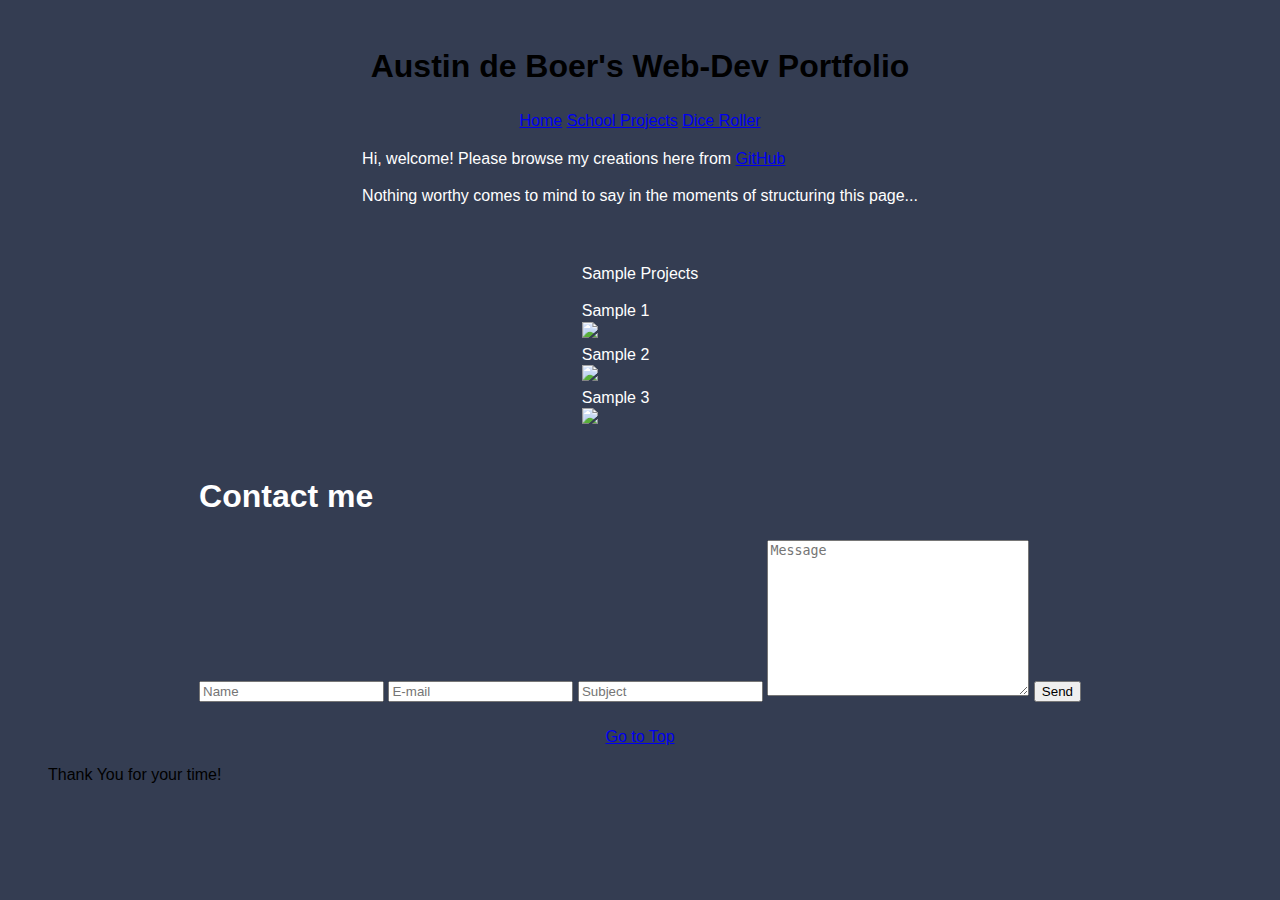
==== index.html @ a0c864d0 "init additional pages" ====
<!DOCTYPE html>
<html lang="en">
  <!-- https://jacekjeznach.com/  so much inspiration! -->
  <head>
    <meta charset="UTF-8" />
    <meta name="viewport" content="width=device-width, initial-scale=1.0" />
    <title>Austin's Dev-Space</title>
    <link rel="stylesheet" href="./styles/home.css" />
    <!-- <link rel="shortcut icon" href="./assets/favicon.ico" type="image/x-icon" /> -->
    <!-- GIMP Your own Favicon -->
  </head>
  <body>
    <header>
      <h1>Austin de Boer's Web-Dev Portfolio</h1>
      <nav class="top-menu" id="navProjectsLinked">
        <a href="https://austindeboer.dev">Home</a>
        <a href="https://austindeboer.dev/assessments">School Projects</a>
        <a
          href="https://austindeboer.dev/assessment-dice-roller/"
          target="_blank"
          alt="week10-project"
          >Dice Roller</a
        >
      </nav>
    </header>

    <main>
      <section class="intro">
        <p>
          Hi, welcome! Please browse my creations here from
          <a href="https://github.com/roken47" target="_blank">GitHub</a>
        </p>
        <p>
          Nothing worthy comes to mind to say in the moments of structuring this
          page...
        </p>
      </section>
      <section class="projects" id="samples">
        <p>Sample Projects</p>
        <div id="sample-1">
          Sample 1<br /><img src="https://source.unsplash.com/random/200x200" />
        </div>
        <div id="sample-2">
          Sample 2<br /><img src="https://source.unsplash.com/random/201x200" />
        </div>
        <div id="sample-3">
          Sample 3<br /><img src="https://source.unsplash.com/random/202x200" />
        </div>
      </section>
      <section class="contact">
        <h1>Contact me</h1>
        <form class="contact-form">
          <input type="text" id="contact-name" placeholder="Name" />
          <input type="text" id="contact-email" placeholder="E-mail" />
          <input type="text" id="contact-subject" placeholder="Subject" />
          <textarea
            name=""
            id="contact-message"
            cols="30"
            rows="10"
            placeholder="Message"
          ></textarea>
          <button type="submit" class="button" id="contact-submit">Send</button>
        </form>
      </section>
      <section class="bottom-menu">
        <nav><a href="#top">Go to Top</a></nav>
      </section>
    </main>
    <footer><p>Thank You for your time!</p></footer>
    <script src="./scripts/main.js"></script>
  </body>
</html>
---- styles/home.css ----
html {
  box-sizing: border-box;
  background-color: rgb(52, 61, 82);
  font-family: Arial, Helvetica, sans-serif;
}
body {
  display: grid;
  /* grid-template-columns: 0.5fr 1fr auto 1fr 0.5fr; */
  margin: 24px 48px;
  line-height: 1.35;
}
/* Child 1 of Body */
header {
  text-align: center;
}
main {
  display: grid;
  grid-gap: 24px;
  color: #ffffff;
  text-decoration: none;
}
/* Children of Main */
section {
  justify-self: center;
}
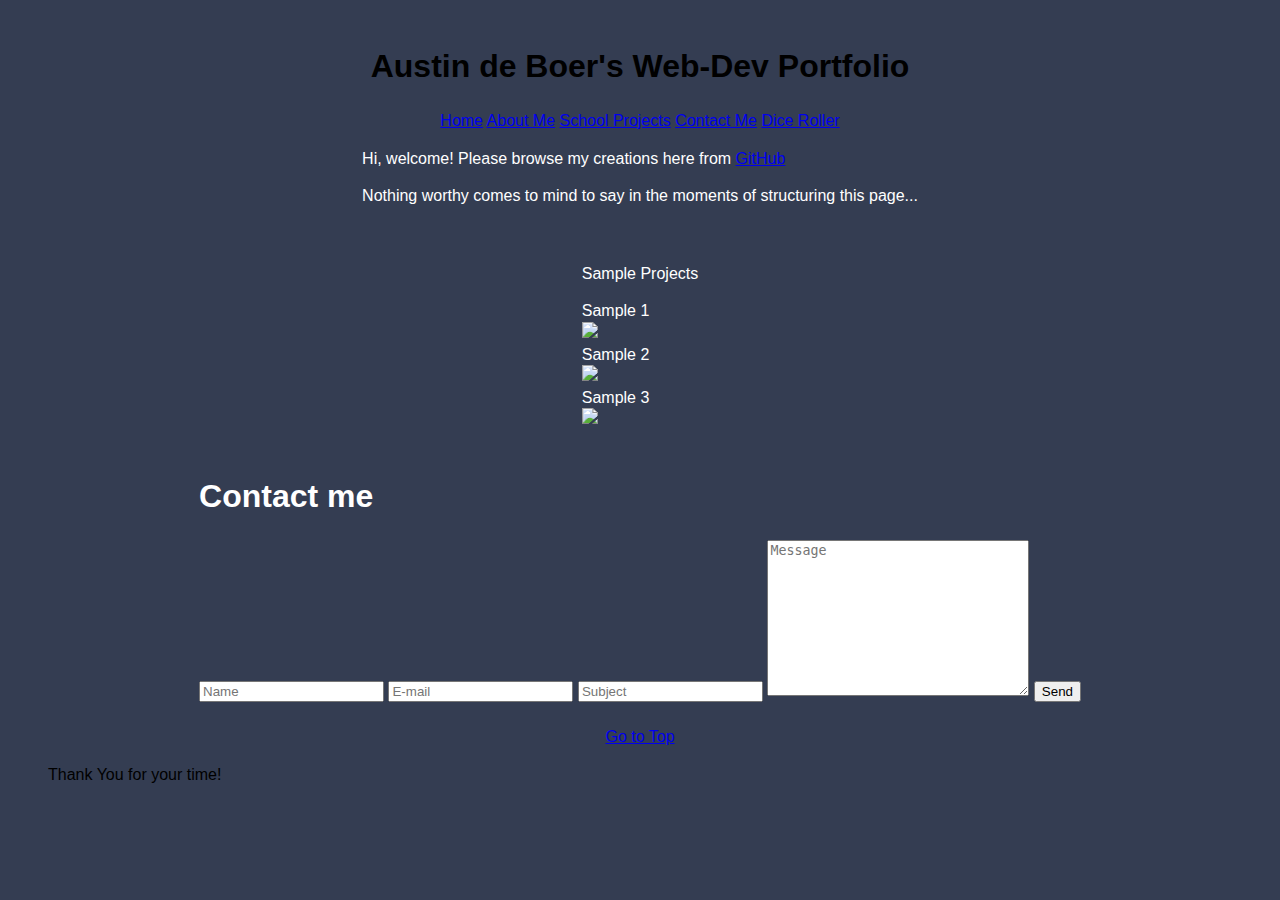
==== commit e73f6e3a: "fixed links" ====
--- a/index.html
+++ b/index.html
@@ -13,8 +13,10 @@
     <header>
       <h1>Austin de Boer's Web-Dev Portfolio</h1>
       <nav class="top-menu" id="navProjectsLinked">
-        <a href="https://austindeboer.dev">Home</a>
-        <a href="https://austindeboer.dev/assessments">School Projects</a>
+        <a href="./index.html">Home</a>
+        <a href="./aboutme.html">About Me</a>
+        <a href="./projects.html">School Projects</a>
+        <a href="./contact.html">Contact Me</a>
         <a
           href="https://austindeboer.dev/assessment-dice-roller/"
           target="_blank"
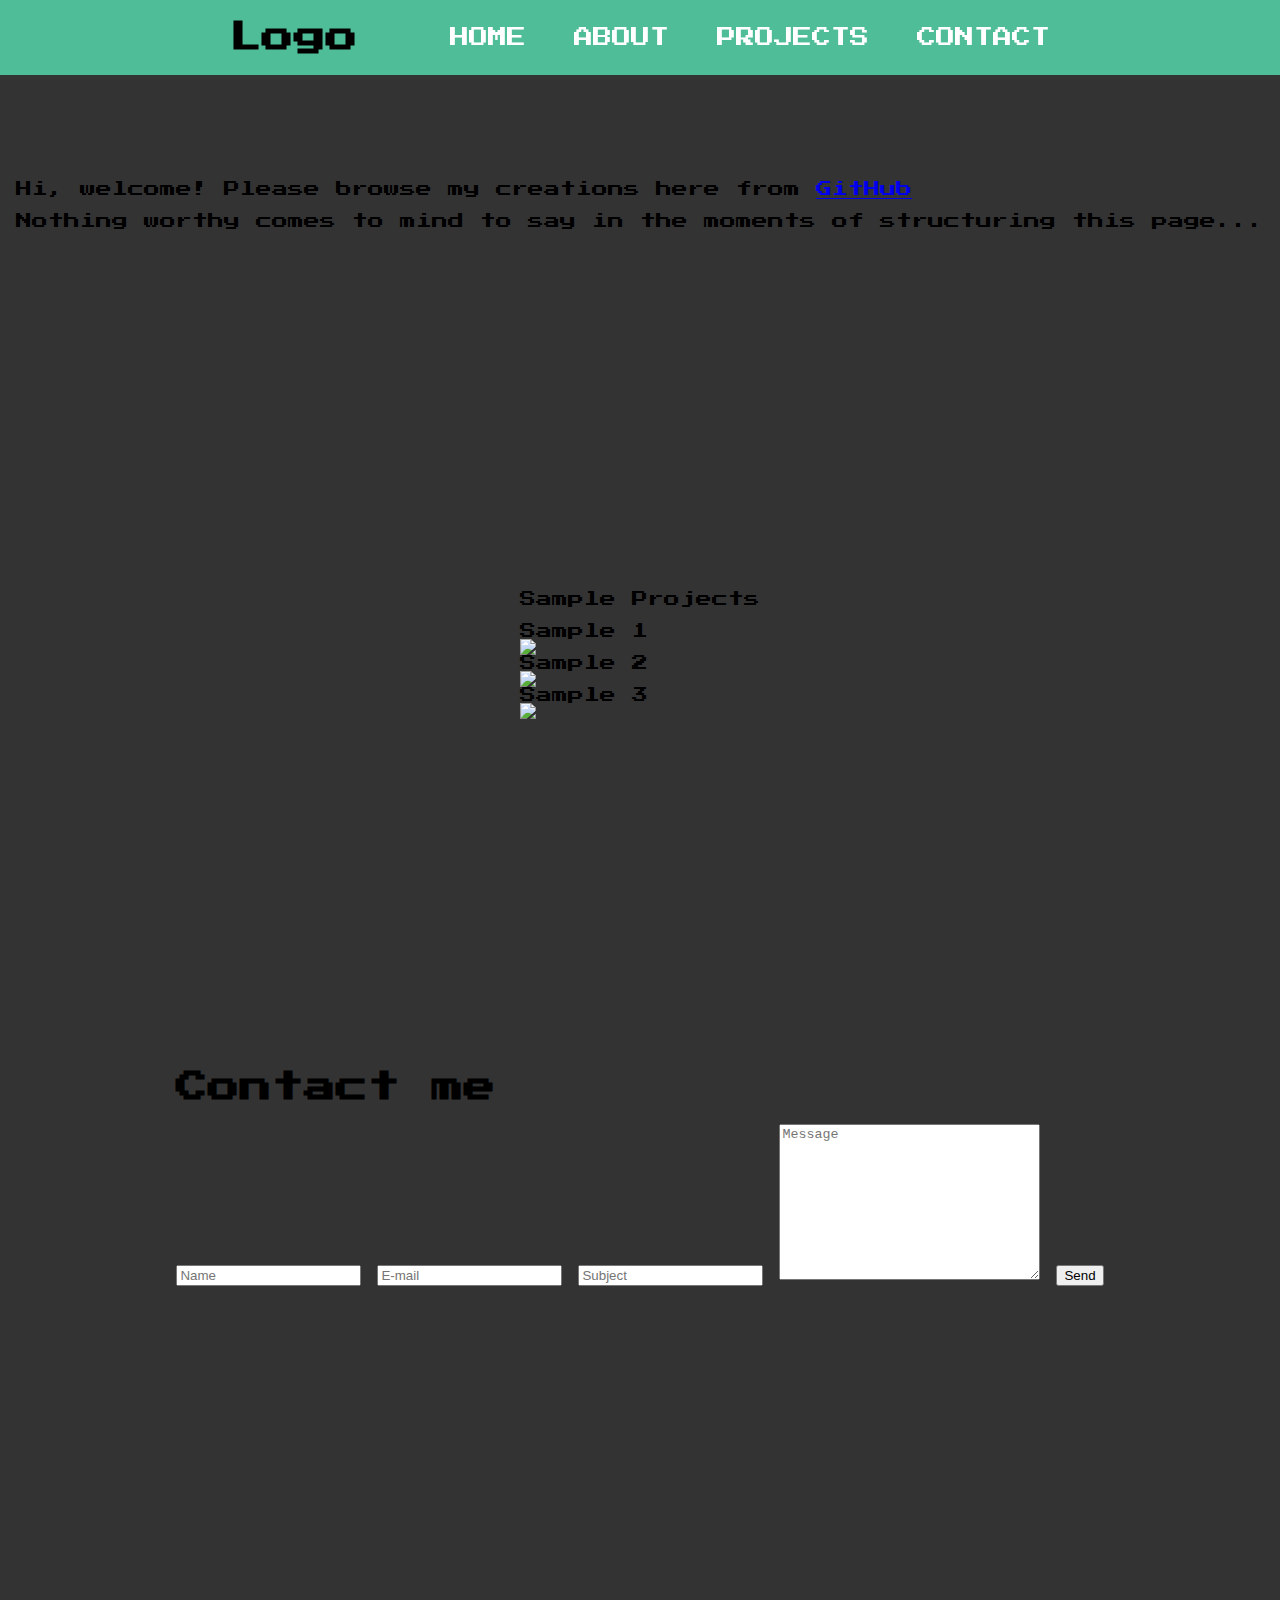
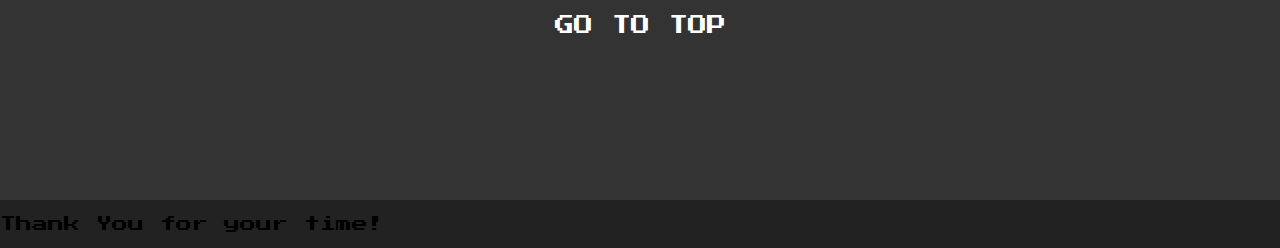
==== commit 9229c329: "template css pasta" ====
--- a/index.html
+++ b/index.html
@@ -10,7 +10,7 @@
     <!-- GIMP Your own Favicon -->
   </head>
   <body>
-    <header>
+    <!-- <header>
       <h1>Austin de Boer's Web-Dev Portfolio</h1>
       <nav class="top-menu" id="navProjectsLinked">
         <a href="./index.html">Home</a>
@@ -24,9 +24,33 @@
           >Dice Roller</a
         >
       </nav>
-    </header>
+    </header> -->
+<header>
+  <h1 class="logo">Logo</h1>
+  <input type="checkbox" id="menu-toggle" class="menu-toggle">
+  <nav>
+    <ul>
+      <li>
+        <a href="#">Home</a>
+      </li>
+      <li>
+        <a href="./aboutme.html">About</a>
+      </li>
+      <li>
+        <a href="./projects.html">Projects</a>
+      </li>
+      <li>
+        <a href="./contact.html">Contact</a>
+      </li>
+    </ul>
+  </nav>
+  <label for="menu-toggle" class="menu-toggle-label">
+    <span>X</span>
+  </label>
+</header>
 
     <main>
+      <div class="backsplash">
       <section class="intro">
         <p>
           Hi, welcome! Please browse my creations here from
@@ -68,6 +92,7 @@
       <section class="bottom-menu">
         <nav><a href="#top">Go to Top</a></nav>
       </section>
+    </div>
     </main>
     <footer><p>Thank You for your time!</p></footer>
     <script src="./scripts/main.js"></script>
--- a/styles/home.css
+++ b/styles/home.css
@@ -1,25 +1,167 @@
-html {
+@import url('https://fonts.googleapis.com/css2?family=Press+Start+2P&display=swap');
+
+:root {
+  --background: rgba(85, 214, 170, .85);
+}
+
+*, *::before, *::after {
   box-sizing: border-box;
-  background-color: rgb(52, 61, 82);
-  font-family: Arial, Helvetica, sans-serif;
 }
+
 body {
+  margin: 0;
+  background: #222;
+  font-family:'Press Start 2P';
+  font-weight: 400;
+}
+
+.backsplash {
+  height: 200vh;
+  background-image: url('https://images.unsplash.com/photo-1531315630201-bb15abeb1653?ixid=MnwxMjA3fDB8MHxwaG90by1wYWdlfHx8fGVufDB8fHx8&ixlib=rb-1.2.1&auto=format&fit=crop&w=1350&q=80');
+  background-color: #333;
+  background-blend-mode: multiply;
+  background-size: cover;
   display: grid;
-  /* grid-template-columns: 0.5fr 1fr auto 1fr 0.5fr; */
-  margin: 24px 48px;
-  line-height: 1.35;
+  place-items: center;
 }
-/* Child 1 of Body */
+
+/* styles for navigation bar */
 header {
+  background: var(--background);
   text-align: center;
+  position: fixed;
+  z-index: 999;
+  width: 100%;
+
 }
-main {
-  display: grid;
-  grid-gap: 24px;
-  color: #ffffff;
+
+.menu-toggle:checked ~ nav {
+  transform: scale(1, 1)
+}
+
+.menu-toggle {
+  display: none;
+}
+
+.menu-toggle-label {
+  position: absolute;
+  top: 0;
+  left: 0;
+  margin-left: 1em;
+  display: flex;
+  align-items: center;
+}
+
+.menu-toggle-label span,
+.menu-toggle-label span::before,
+.menu-toggle-label span::after {
+  display: block;
+  background: white;
+  height: 2px;
+  width: 2em;
+  border-radius: 2px;
+  position: relative;
+}
+
+.menu-toggle-label span::before,
+.menu-toggle-label span::after {
+  content: '';
+  position: absolute;
+}
+
+.menu-toggle-label span::before {
+  bottom: 7px;
+}
+
+.menu-toggle-label span::after {
+  top: 7px;
+}
+
+nav {
+  position: absolute;
+  text-align: left;
+  top: 100%;
+  left: 0;
+  background: var(--background);
+  width: 100%;
+  transform: scale(1, 0);
+  transform-origin: top;
+  transition: transform 400ms ease-in-out;
+}
+
+nav ul {
+  margin: 0;
+  padding: 0;
+  list-style: none;
+}
+
+nav li {
+  margin-bottom: 1em;
+  margin-left: 1em;
+
+}
+
+nav a {
+  color: white;
   text-decoration: none;
+  font-size: 1.2rem;
+  text-transform: uppercase;
+  opacity: 0;
+  transition: opacity 150ms ease-in-out;
 }
-/* Children of Main */
-section {
-  justify-self: center;
+
+nav a:hover {
+  color: #000;
 }
+
+.menu-toggle:checked ~ nav a {
+  opacity: 1;
+  transition: opacity 250ms ease-in-out 250ms;
+}
+
+@media screen and (min-width: 800px) {
+  .menu-toggle-label {
+    display: none;
+  }
+  header {
+    display: grid;
+    grid-template-columns: 1fr auto minmax(600px, 3fr) 1fr;
+  }
+  .logo {
+    grid-column: 2 / span 1;
+  }
+  nav {
+    all: unset;
+    grid-column: 3 / span 1;
+    display: flex;
+    justify-content: flex-end;
+    align-items: center;
+  }
+  nav ul {
+    display: flex;
+    justify-content: flex-end;
+  }
+  nav li {
+    margin-left: 3em;
+    margin-bottom: 0;
+  }
+  nav a {
+    opacity: 1;
+    position: relative;
+  }
+  nav a::before {
+    content: '';
+    display: block;
+    height: 5px;
+    background: black;
+    position: absolute;
+    top: -.75em;
+    left: 0;
+    right: 0;
+    transform: scale(0, 1);
+    transition: transform ease-in-out 250ms;
+  }
+  nav a:hover::before {
+    transform: scale)(1,1);
+  }
+}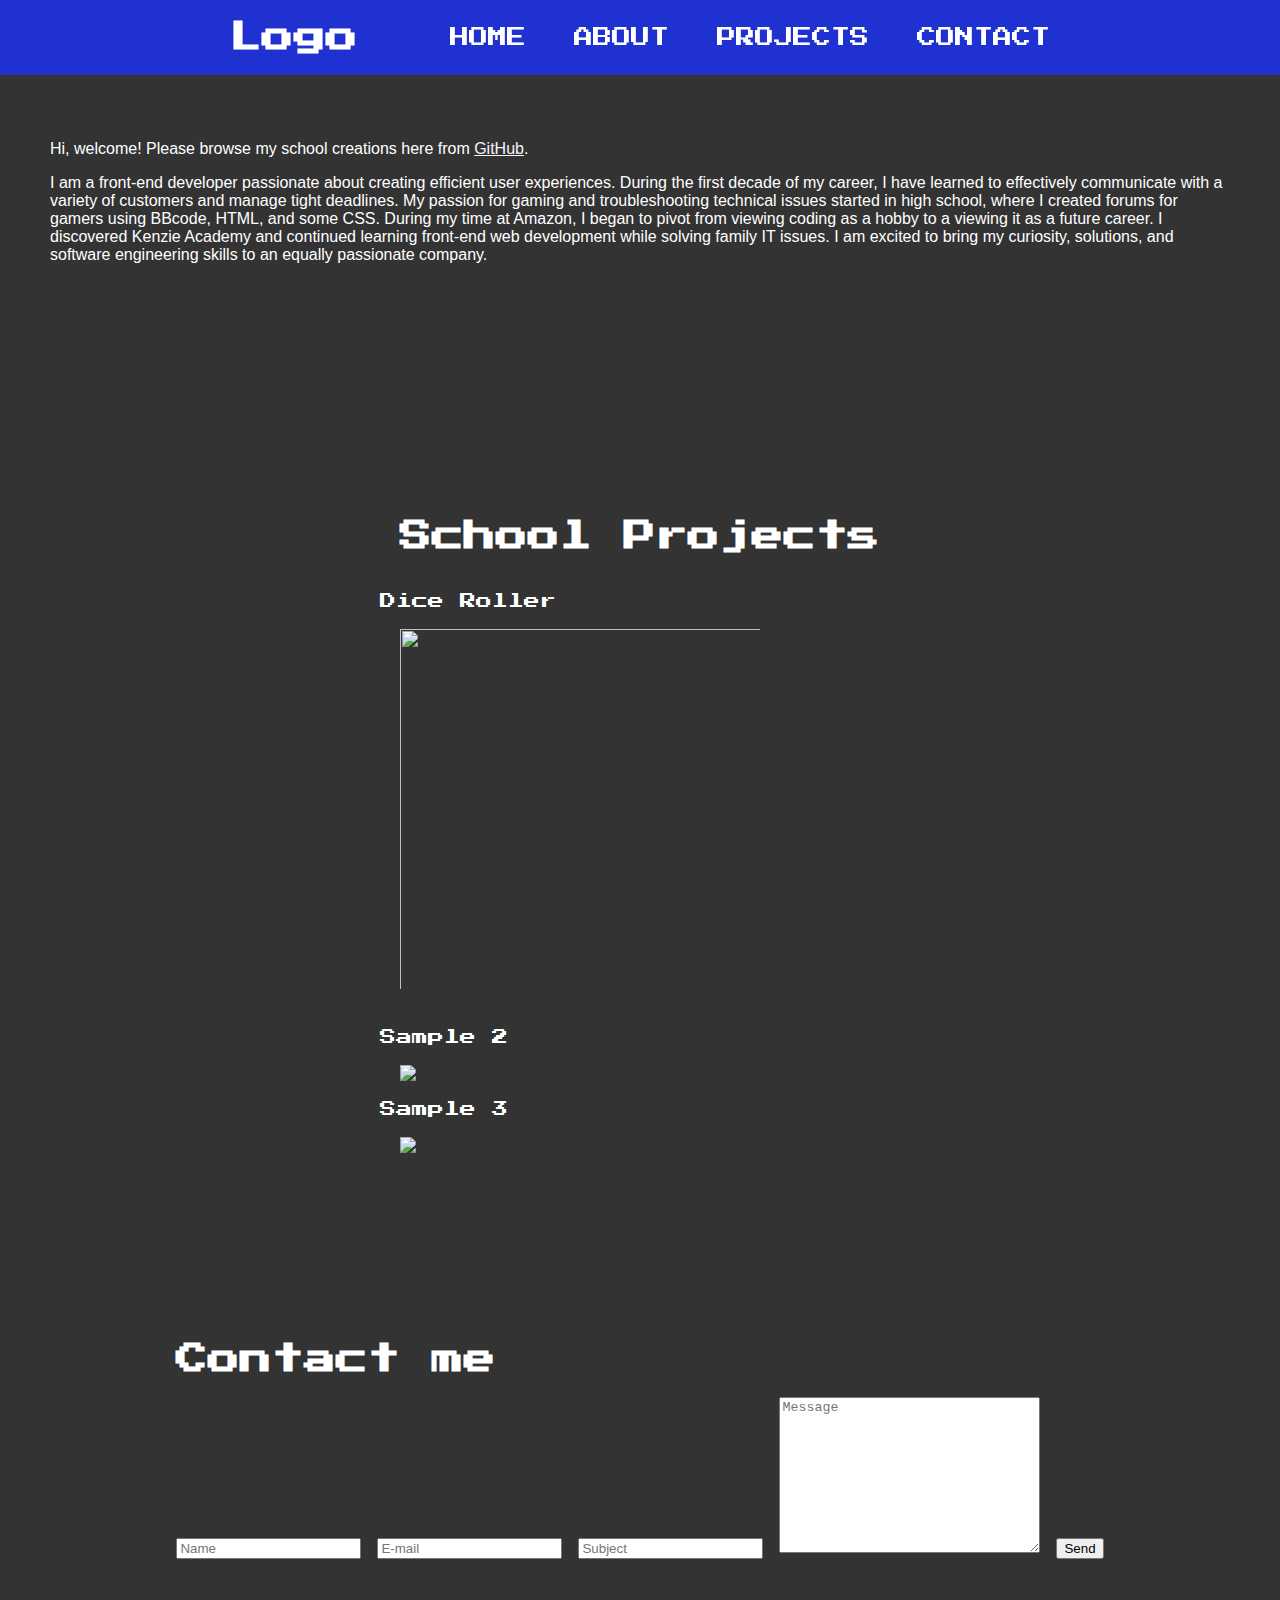
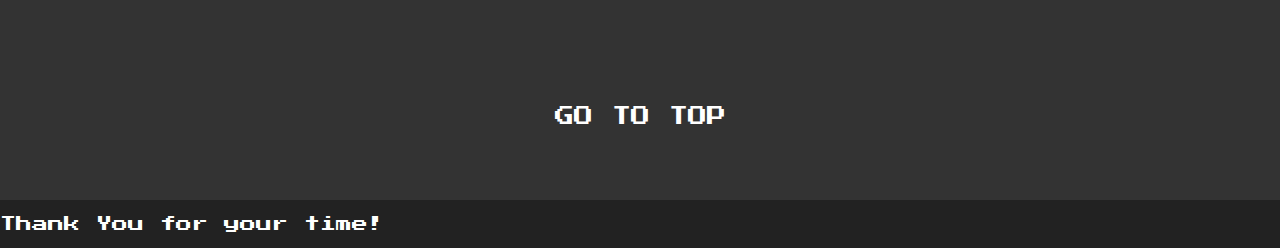
==== commit 7a8b07e9: "polished menu, intro text, visibility" ====
--- a/index.html
+++ b/index.html
@@ -45,7 +45,7 @@
     </ul>
   </nav>
   <label for="menu-toggle" class="menu-toggle-label">
-    <span>X</span>
+    <span></span>
   </label>
 </header>
 
@@ -53,18 +53,17 @@
       <div class="backsplash">
       <section class="intro">
         <p>
-          Hi, welcome! Please browse my creations here from
-          <a href="https://github.com/roken47" target="_blank">GitHub</a>
+          Hi, welcome! Please browse my school creations here from
+          <a href="https://github.com/roken47" target="_blank">GitHub</a>.
         </p>
         <p>
-          Nothing worthy comes to mind to say in the moments of structuring this
-          page...
+          I am a front-end developer passionate about creating efficient user experiences. During the first decade of my career, I have learned to effectively communicate with a variety of customers and manage tight deadlines. My passion for gaming and troubleshooting technical issues started in high school, where I created forums for gamers using BBcode, HTML, and some CSS. During my time at Amazon, I began to pivot from viewing coding as a hobby to a viewing it as a future career. I discovered Kenzie Academy and continued learning front-end web development while solving family IT issues. I am excited to bring my curiosity, solutions, and software engineering skills to an equally passionate company.
         </p>
       </section>
       <section class="projects" id="samples">
-        <p>Sample Projects</p>
+        <h1>School Projects</h1>
         <div id="sample-1">
-          Sample 1<br /><img src="https://source.unsplash.com/random/200x200" />
+          Dice Roller<br /><a href="http://austindeboer.dev/assessment-dice-roller/"><img src="https://images.unsplash.com/photo-1578377375762-cbcc98d68af0?ixlib=rb-1.2.1&ixid=MnwxMjA3fDB8MHxwaG90by1wYWdlfHx8fGVufDB8fHx8&auto=format&fit=crop&w=2070&q=80" width=400 height=400/></a> 
         </div>
         <div id="sample-2">
           Sample 2<br /><img src="https://source.unsplash.com/random/201x200" />
--- a/styles/home.css
+++ b/styles/home.css
@@ -1,7 +1,7 @@
 @import url('https://fonts.googleapis.com/css2?family=Press+Start+2P&display=swap');
 
 :root {
-  --background: rgba(85, 214, 170, .85);
+  --background: rgba(28, 49, 236, 0.85);
 }
 
 *, *::before, *::after {
@@ -13,7 +13,27 @@
   background: #222;
   font-family:'Press Start 2P';
   font-weight: 400;
+  color: white;
 }
+
+.intro {
+  margin: 50px;
+  font-family:'Gill Sans', 'Gill Sans MT', Calibri, 'Trebuchet MS', sans-serif
+}
+
+a {
+  color: whitesmoke;
+}
+.projects h1 {
+  padding: 20px;
+  text-align: center;
+}
+.projects img {
+  padding: 20px;
+}
+/* #sample-1 {
+  text-align: center;
+} */
 
 .backsplash {
   height: 200vh;
@@ -46,6 +66,7 @@
 .menu-toggle-label {
   position: absolute;
   top: 0;
+  bottom: 0;
   left: 0;
   margin-left: 1em;
   display: flex;
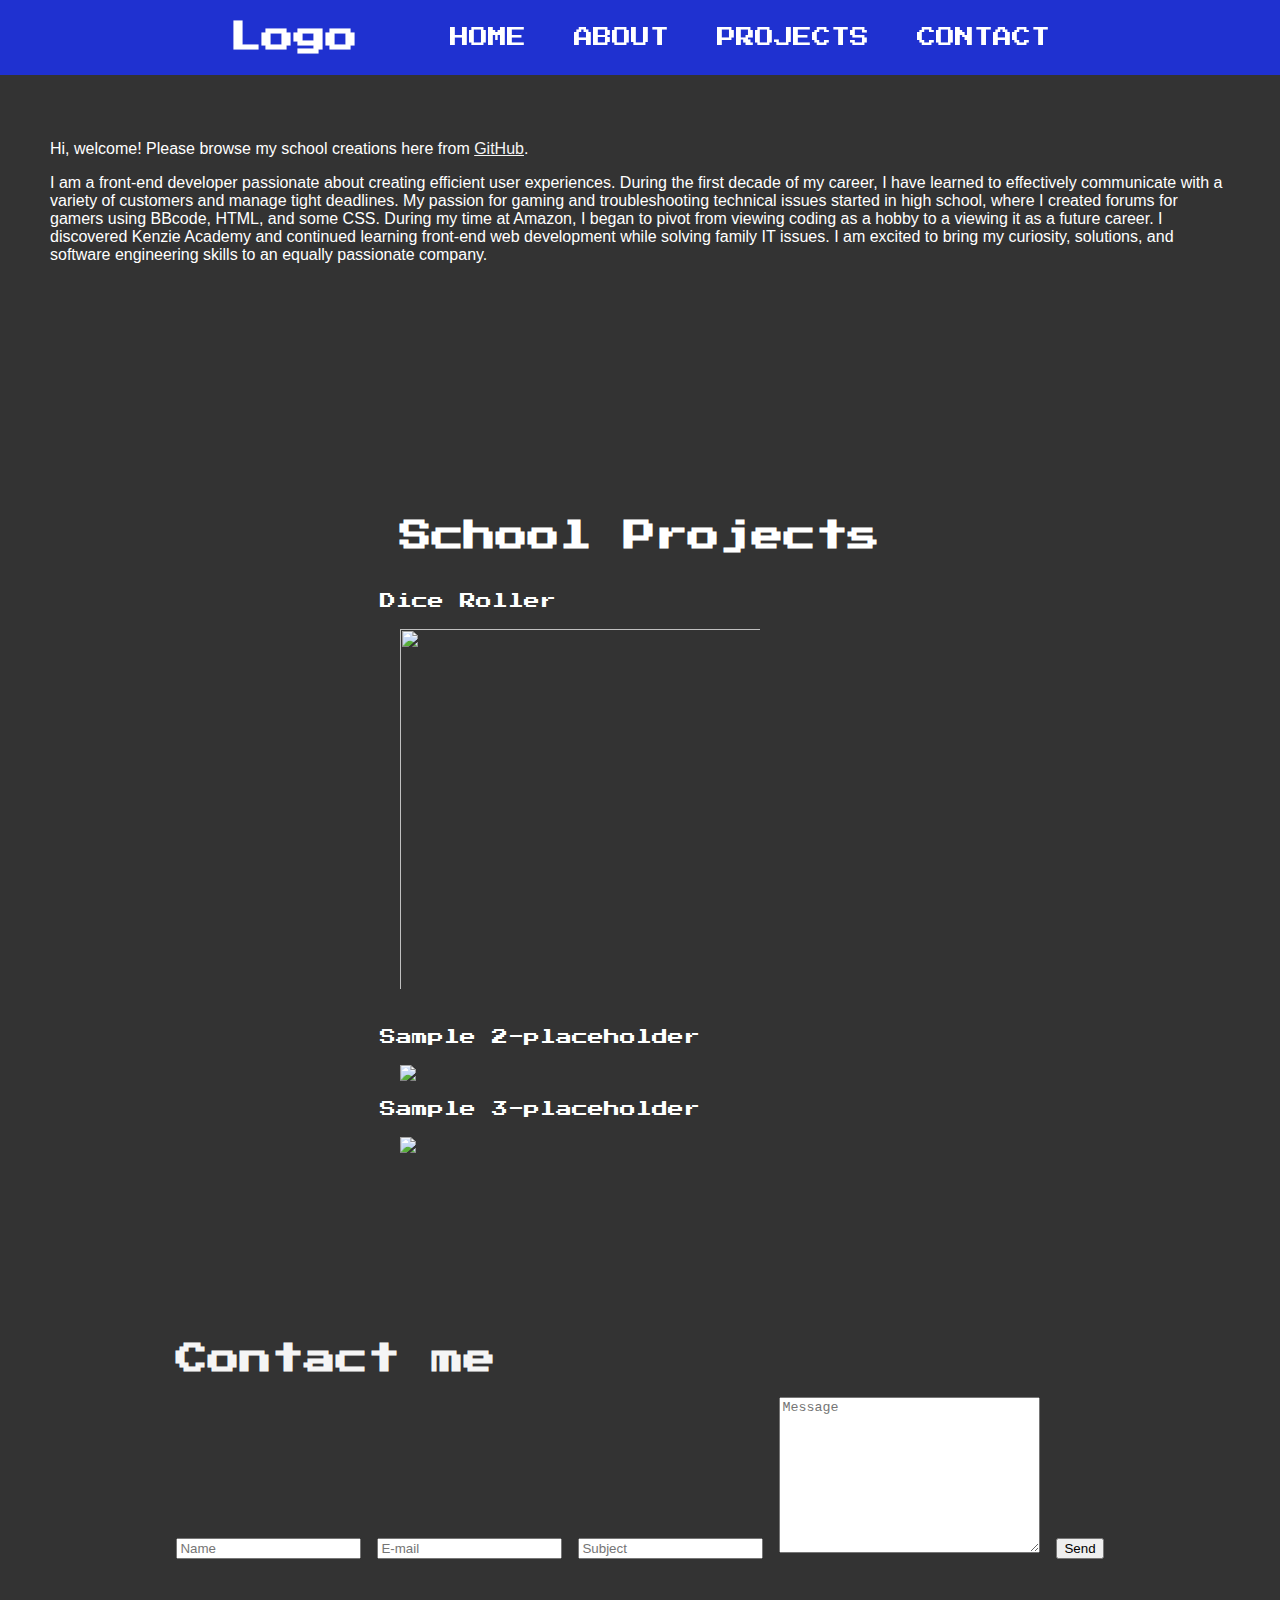
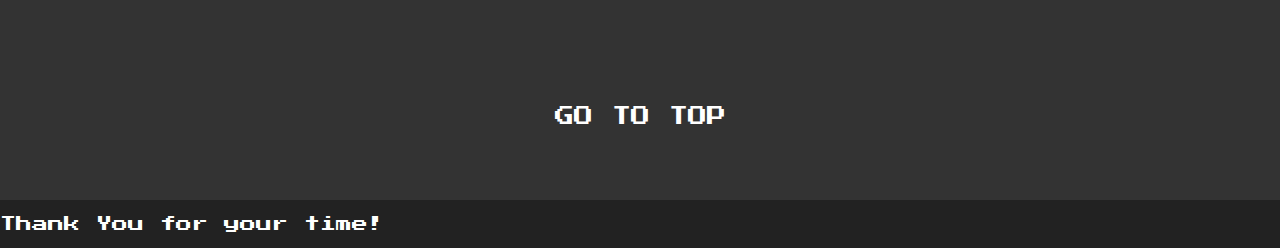
==== commit addf6271: "changed nav links" ====
--- a/index.html
+++ b/index.html
@@ -10,88 +10,95 @@
     <!-- GIMP Your own Favicon -->
   </head>
   <body>
-    <!-- <header>
-      <h1>Austin de Boer's Web-Dev Portfolio</h1>
-      <nav class="top-menu" id="navProjectsLinked">
-        <a href="./index.html">Home</a>
-        <a href="./aboutme.html">About Me</a>
-        <a href="./projects.html">School Projects</a>
-        <a href="./contact.html">Contact Me</a>
-        <a
-          href="https://austindeboer.dev/assessment-dice-roller/"
-          target="_blank"
-          alt="week10-project"
-          >Dice Roller</a
-        >
+    <header>
+      <h1 class="logo">Logo</h1>
+      <input type="checkbox" id="menu-toggle" class="menu-toggle" />
+      <nav>
+        <ul>
+          <li>
+            <a href="#">Home</a>
+          </li>
+          <li>
+            <a href="./aboutme.html">About</a>
+          </li>
+          <li>
+            <a href="https://github.com/roken47" target="_blank">Projects</a>
+          </li>
+          <li>
+            <a href="#contact">Contact</a>
+          </li>
+        </ul>
       </nav>
-    </header> -->
-<header>
-  <h1 class="logo">Logo</h1>
-  <input type="checkbox" id="menu-toggle" class="menu-toggle">
-  <nav>
-    <ul>
-      <li>
-        <a href="#">Home</a>
-      </li>
-      <li>
-        <a href="./aboutme.html">About</a>
-      </li>
-      <li>
-        <a href="./projects.html">Projects</a>
-      </li>
-      <li>
-        <a href="./contact.html">Contact</a>
-      </li>
-    </ul>
-  </nav>
-  <label for="menu-toggle" class="menu-toggle-label">
-    <span></span>
-  </label>
-</header>
+      <label for="menu-toggle" class="menu-toggle-label">
+        <span></span>
+      </label>
+    </header>
 
     <main>
       <div class="backsplash">
-      <section class="intro">
-        <p>
-          Hi, welcome! Please browse my school creations here from
-          <a href="https://github.com/roken47" target="_blank">GitHub</a>.
-        </p>
-        <p>
-          I am a front-end developer passionate about creating efficient user experiences. During the first decade of my career, I have learned to effectively communicate with a variety of customers and manage tight deadlines. My passion for gaming and troubleshooting technical issues started in high school, where I created forums for gamers using BBcode, HTML, and some CSS. During my time at Amazon, I began to pivot from viewing coding as a hobby to a viewing it as a future career. I discovered Kenzie Academy and continued learning front-end web development while solving family IT issues. I am excited to bring my curiosity, solutions, and software engineering skills to an equally passionate company.
-        </p>
-      </section>
-      <section class="projects" id="samples">
-        <h1>School Projects</h1>
-        <div id="sample-1">
-          Dice Roller<br /><a href="http://austindeboer.dev/assessment-dice-roller/"><img src="https://images.unsplash.com/photo-1578377375762-cbcc98d68af0?ixlib=rb-1.2.1&ixid=MnwxMjA3fDB8MHxwaG90by1wYWdlfHx8fGVufDB8fHx8&auto=format&fit=crop&w=2070&q=80" width=400 height=400/></a> 
-        </div>
-        <div id="sample-2">
-          Sample 2<br /><img src="https://source.unsplash.com/random/201x200" />
-        </div>
-        <div id="sample-3">
-          Sample 3<br /><img src="https://source.unsplash.com/random/202x200" />
-        </div>
-      </section>
-      <section class="contact">
-        <h1>Contact me</h1>
-        <form class="contact-form">
-          <input type="text" id="contact-name" placeholder="Name" />
-          <input type="text" id="contact-email" placeholder="E-mail" />
-          <input type="text" id="contact-subject" placeholder="Subject" />
-          <textarea
-            name=""
-            id="contact-message"
-            cols="30"
-            rows="10"
-            placeholder="Message"
-          ></textarea>
-          <button type="submit" class="button" id="contact-submit">Send</button>
-        </form>
-      </section>
-      <section class="bottom-menu">
-        <nav><a href="#top">Go to Top</a></nav>
-      </section>
-    </div>
+        <section class="intro">
+          <p>
+            Hi, welcome! Please browse my school creations here from
+            <a href="https://github.com/roken47" target="_blank">GitHub</a>.
+          </p>
+          <p>
+            I am a front-end developer passionate about creating efficient user
+            experiences. During the first decade of my career, I have learned to
+            effectively communicate with a variety of customers and manage tight
+            deadlines. My passion for gaming and troubleshooting technical
+            issues started in high school, where I created forums for gamers
+            using BBcode, HTML, and some CSS. During my time at Amazon, I began
+            to pivot from viewing coding as a hobby to a viewing it as a future
+            career. I discovered Kenzie Academy and continued learning front-end
+            web development while solving family IT issues. I am excited to
+            bring my curiosity, solutions, and software engineering skills to an
+            equally passionate company.
+          </p>
+        </section>
+        <section class="projects" id="samples">
+          <h1>School Projects</h1>
+          <div id="sample-1">
+            Dice Roller<br /><a
+              href="http://austindeboer.dev/assessment-dice-roller/"
+              ><img
+                src="https://images.unsplash.com/photo-1578377375762-cbcc98d68af0?ixlib=rb-1.2.1&ixid=MnwxMjA3fDB8MHxwaG90by1wYWdlfHx8fGVufDB8fHx8&auto=format&fit=crop&w=2070&q=80"
+                width="400"
+                height="400"
+            /></a>
+          </div>
+          <div id="sample-2">
+            Sample 2-placeholder<br /><img
+              src="https://source.unsplash.com/random/201x200"
+            />
+          </div>
+          <div id="sample-3">
+            Sample 3-placeholder<br /><img
+              src="https://source.unsplash.com/random/202x200"
+            />
+          </div>
+        </section>
+        <section class="contact">
+          <a id="contact"><h1>Contact me</h1></a>
+          <form class="contact-form">
+            <input type="text" id="contact-name" placeholder="Name" />
+            <input type="text" id="contact-email" placeholder="E-mail" />
+            <input type="text" id="contact-subject" placeholder="Subject" />
+            <textarea
+              name=""
+              id="contact-message"
+              cols="30"
+              rows="10"
+              placeholder="Message"
+            ></textarea>
+            <button type="submit" class="button" id="contact-submit">
+              Send
+            </button>
+          </form>
+        </section>
+        <section class="bottom-menu">
+          <nav><a href="#top">Go to Top</a></nav>
+        </section>
+      </div>
     </main>
     <footer><p>Thank You for your time!</p></footer>
     <script src="./scripts/main.js"></script>
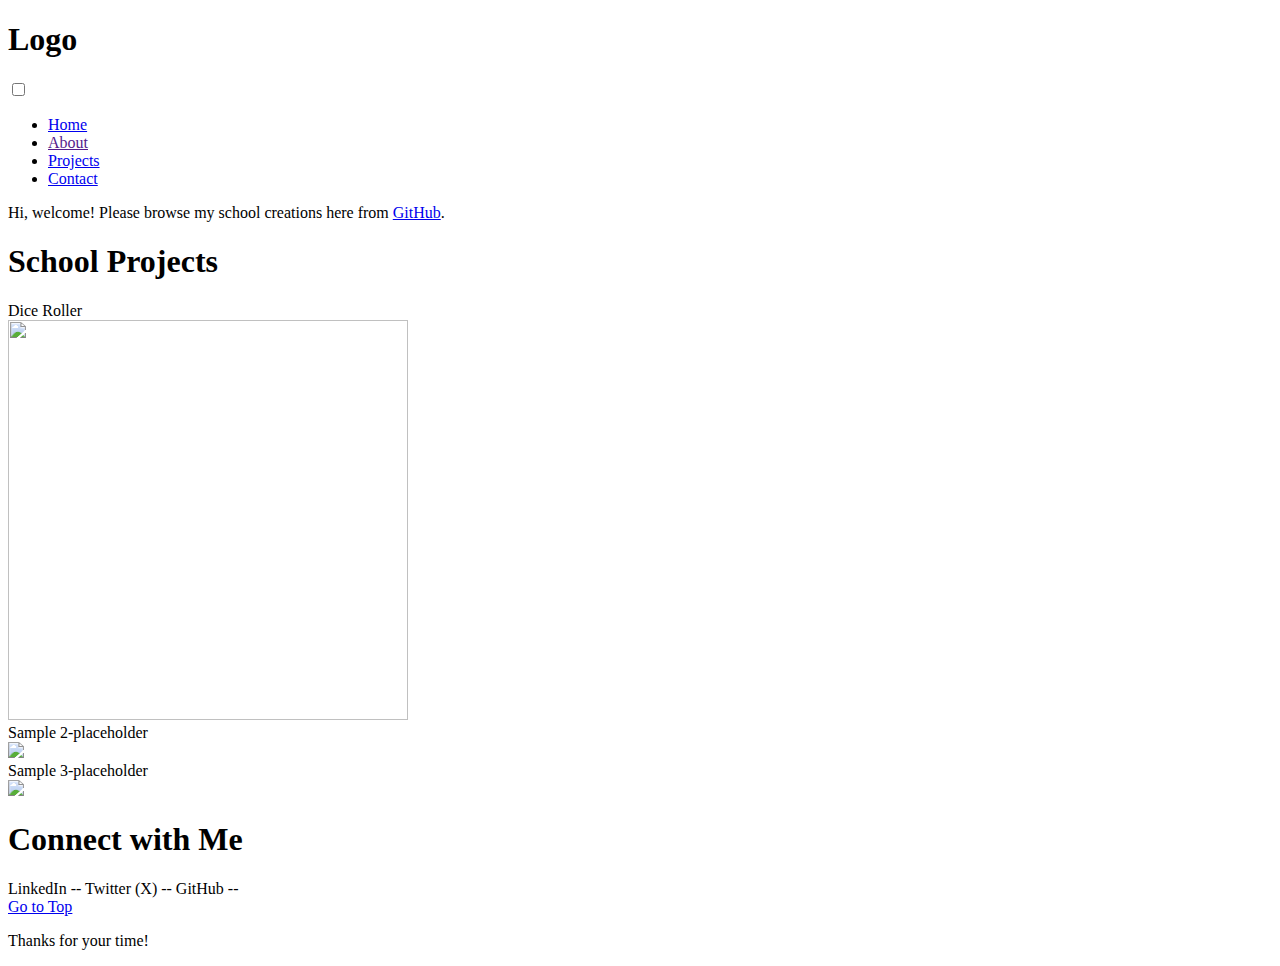
==== commit cc7cafb8: "diff font" ====
--- a/index.html
+++ b/index.html
@@ -19,13 +19,13 @@
             <a href="#">Home</a>
           </li>
           <li>
-            <a href="./aboutme.html">About</a>
+            <a href="">About</a>
           </li>
           <li>
             <a href="https://github.com/roken47" target="_blank">Projects</a>
           </li>
           <li>
-            <a href="#contact">Contact</a>
+            <a href="#connect">Contact</a>
           </li>
         </ul>
       </nav>
@@ -41,7 +41,7 @@
             Hi, welcome! Please browse my school creations here from
             <a href="https://github.com/roken47" target="_blank">GitHub</a>.
           </p>
-          <p>
+         <!-- <p> 
             I am a front-end developer passionate about creating efficient user
             experiences. During the first decade of my career, I have learned to
             effectively communicate with a variety of customers and manage tight
@@ -53,7 +53,7 @@
             web development while solving family IT issues. I am excited to
             bring my curiosity, solutions, and software engineering skills to an
             equally passionate company.
-          </p>
+          </p> -->
         </section>
         <section class="projects" id="samples">
           <h1>School Projects</h1>
@@ -78,29 +78,15 @@
           </div>
         </section>
         <section class="contact">
-          <a id="contact"><h1>Contact me</h1></a>
-          <form class="contact-form">
-            <input type="text" id="contact-name" placeholder="Name" />
-            <input type="text" id="contact-email" placeholder="E-mail" />
-            <input type="text" id="contact-subject" placeholder="Subject" />
-            <textarea
-              name=""
-              id="contact-message"
-              cols="30"
-              rows="10"
-              placeholder="Message"
-            ></textarea>
-            <button type="submit" class="button" id="contact-submit">
-              Send
-            </button>
-          </form>
+          <a id="connect"><h1>Connect with Me</h1></a>
+         <div> LinkedIn -- Twitter (X) -- GitHub -- </div>
         </section>
         <section class="bottom-menu">
           <nav><a href="#top">Go to Top</a></nav>
         </section>
       </div>
     </main>
-    <footer><p>Thank You for your time!</p></footer>
+    <footer><p>Thanks for your time!</p></footer>
     <script src="./scripts/main.js"></script>
   </body>
 </html>
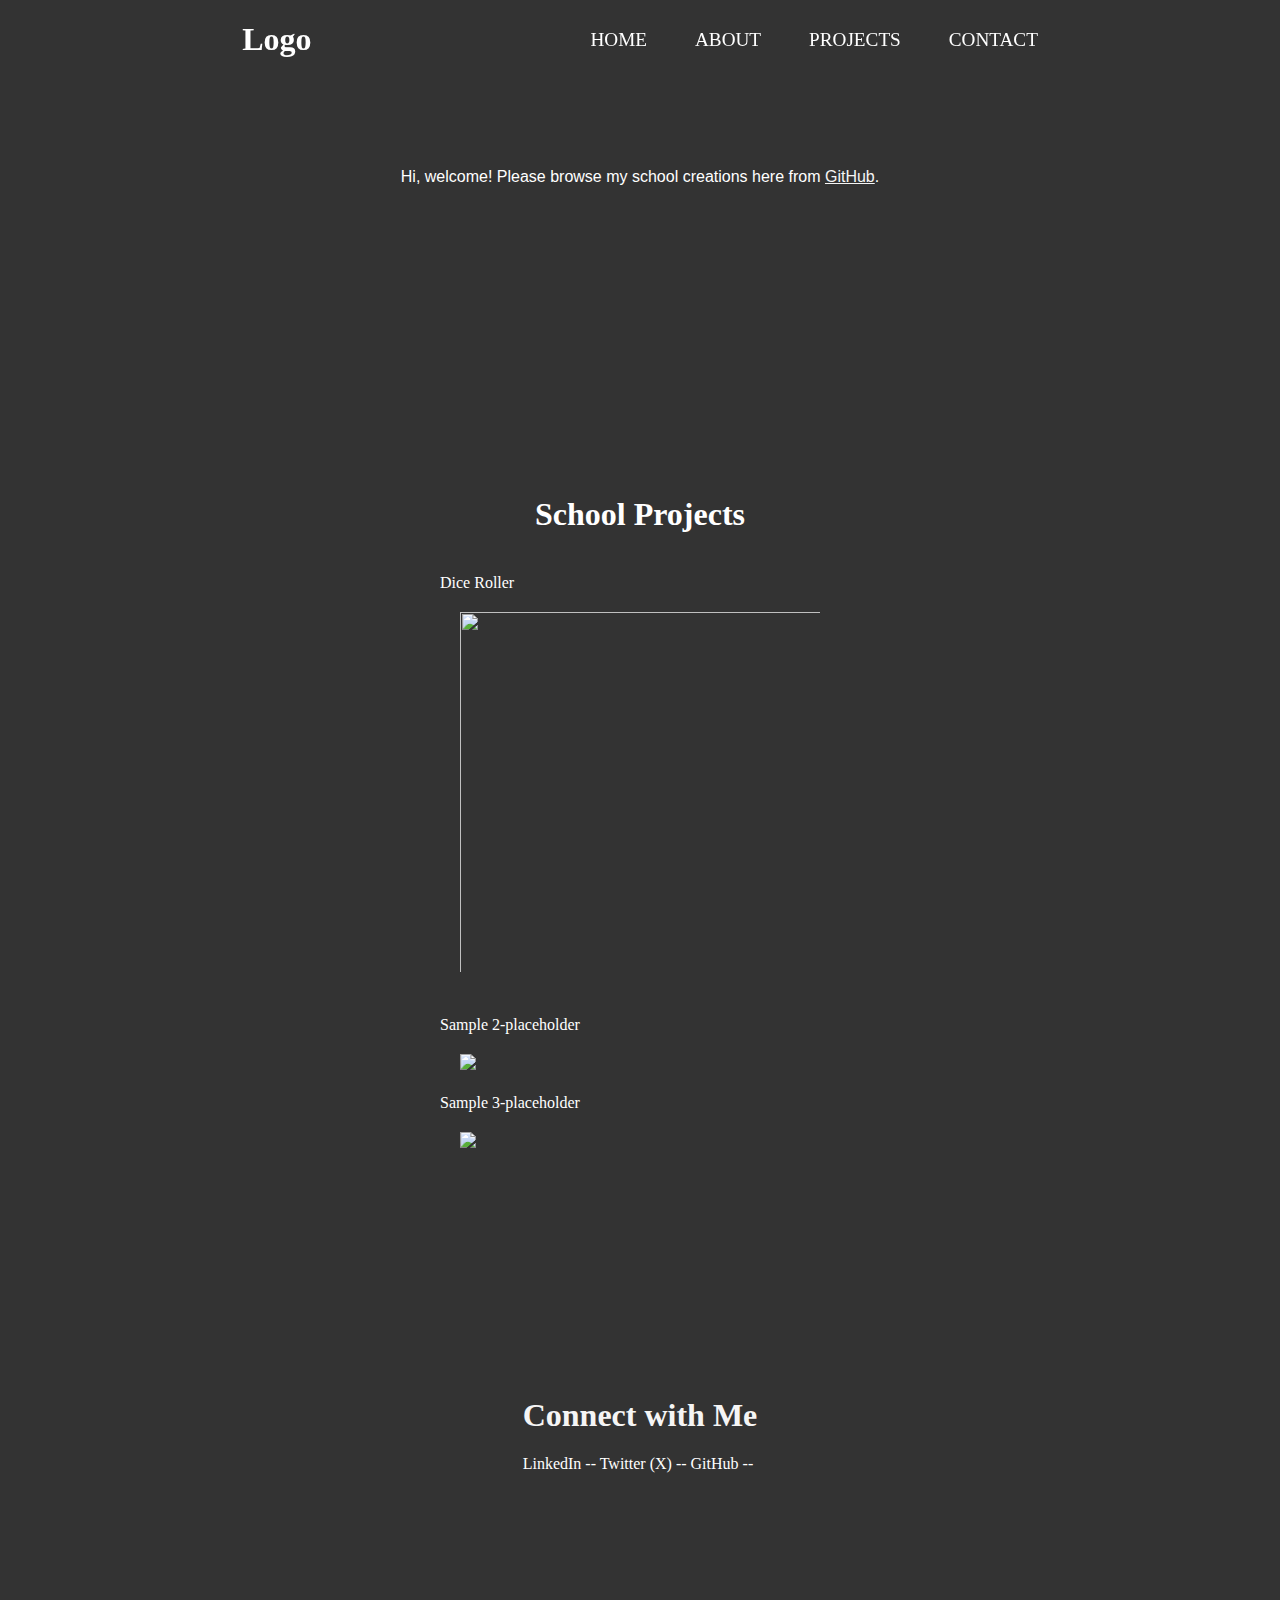
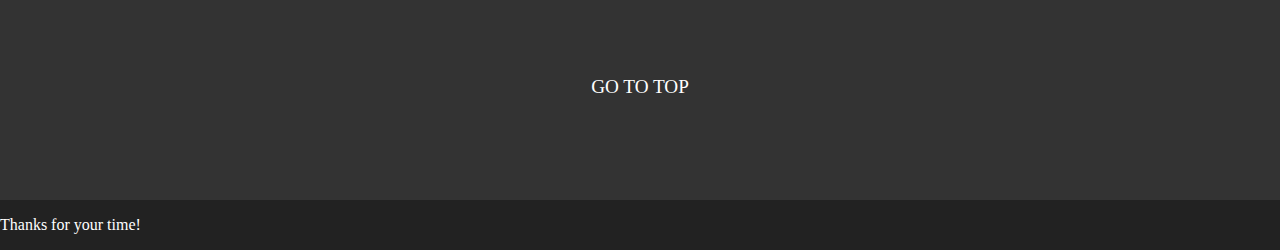
==== commit fccb78b3: "diff font, oh, html connection" ====
--- a/index.html
+++ b/index.html
@@ -5,7 +5,7 @@
     <meta charset="UTF-8" />
     <meta name="viewport" content="width=device-width, initial-scale=1.0" />
     <title>Austin's Dev-Space</title>
-    <link rel="stylesheet" href="./styles/home.css" />
+    <link rel="stylesheet" href="./styles/index.css" />
     <!-- <link rel="shortcut icon" href="./assets/favicon.ico" type="image/x-icon" /> -->
     <!-- GIMP Your own Favicon -->
   </head>
@@ -87,6 +87,6 @@
       </div>
     </main>
     <footer><p>Thanks for your time!</p></footer>
-    <script src="./scripts/main.js"></script>
+    <script src="./scripts/index.js"></script>
   </body>
 </html>
--- a/styles/index.css
+++ b/styles/index.css
@@ -0,0 +1,199 @@
+/* @import url("https://fonts.googleapis.com/css2?family=Press+Start+2P&display=swap"); */
+@import url("https://fonts.googleapis.com/css2?family=JetBrains+Mono:ital,wght@0,100..800;1,100..800&display=swap"): root {
+    --background: rgba(27, 47, 224, 0.85);
+}
+
+*,
+*::before,
+*::after {
+    box-sizing: border-box;
+}
+
+body {
+    margin: 0;
+    background: #222;
+    font-family: "JetBrains Mono";
+    font-weight: 400;
+    color: white;
+}
+
+.intro {
+    margin: 50px;
+    font-family: "Gill Sans", "Gill Sans MT", Calibri, "Trebuchet MS",
+        sans-serif;
+}
+
+a {
+    color: whitesmoke;
+}
+
+.projects h1 {
+    padding: 20px;
+    text-align: center;
+}
+
+.projects img {
+    padding: 20px;
+}
+
+/* #sample-1 {
+  text-align: center;
+} */
+
+.backsplash {
+    height: 200vh;
+    background-image: url("https://images.unsplash.com/photo-1531315630201-bb15abeb1653?ixid=MnwxMjA3fDB8MHxwaG90by1wYWdlfHx8fGVufDB8fHx8&ixlib=rb-1.2.1&auto=format&fit=crop&w=1350&q=80");
+    background-color: #333;
+    background-blend-mode: multiply;
+    background-size: cover;
+    display: grid;
+    place-items: center;
+}
+
+/* styles for navigation bar */
+header {
+    background: var(--background);
+    text-align: center;
+    position: fixed;
+    z-index: 999;
+    width: 100%;
+}
+
+.menu-toggle:checked~nav {
+    transform: scale(1, 1);
+}
+
+.menu-toggle {
+    display: none;
+}
+
+.menu-toggle-label {
+    position: absolute;
+    top: 0;
+    bottom: 0;
+    left: 0;
+    margin-left: 1em;
+    display: flex;
+    align-items: center;
+}
+
+.menu-toggle-label span,
+.menu-toggle-label span::before,
+.menu-toggle-label span::after {
+    display: block;
+    background: white;
+    height: 2px;
+    width: 2em;
+    border-radius: 2px;
+    position: relative;
+}
+
+.menu-toggle-label span::before,
+.menu-toggle-label span::after {
+    content: "";
+    position: absolute;
+}
+
+.menu-toggle-label span::before {
+    bottom: 7px;
+}
+
+.menu-toggle-label span::after {
+    top: 7px;
+}
+
+nav {
+    position: absolute;
+    text-align: left;
+    top: 100%;
+    left: 0;
+    background: var(--background);
+    width: 100%;
+    transform: scale(1, 0);
+    transform-origin: top;
+    transition: transform 400ms ease-in-out;
+}
+
+nav ul {
+    margin: 0;
+    padding: 0;
+    list-style: none;
+}
+
+nav li {
+    margin-bottom: 1em;
+    margin-left: 1em;
+}
+
+nav a {
+    color: white;
+    text-decoration: none;
+    font-size: 1.2rem;
+    text-transform: uppercase;
+    opacity: 0;
+    transition: opacity 150ms ease-in-out;
+}
+
+nav a:hover {
+    color: #000;
+}
+
+.menu-toggle:checked~nav a {
+    opacity: 1;
+    transition: opacity 250ms ease-in-out 250ms;
+}
+
+@media screen and (min-width: 800px) {
+    .menu-toggle-label {
+        display: none;
+    }
+
+    header {
+        display: grid;
+        grid-template-columns: 1fr auto minmax(600px, 3fr) 1fr;
+    }
+
+    .logo {
+        grid-column: 2 / span 1;
+    }
+
+    nav {
+        all: unset;
+        grid-column: 3 / span 1;
+        display: flex;
+        justify-content: flex-end;
+        align-items: center;
+    }
+
+    nav ul {
+        display: flex;
+        justify-content: flex-end;
+    }
+
+    nav li {
+        margin-left: 3em;
+        margin-bottom: 0;
+    }
+
+    nav a {
+        opacity: 1;
+        position: relative;
+    }
+
+    nav a::before {
+        content: "";
+        display: block;
+        height: 5px;
+        background: black;
+        position: absolute;
+        top: -0.75em;
+        left: 0;
+        right: 0;
+        transform: scale(0, 1);
+        transition: transform ease-in-out 250ms;
+    }
+
+    nav a:hover::before {
+        transform: scale)(1, 1);
+    }
+}
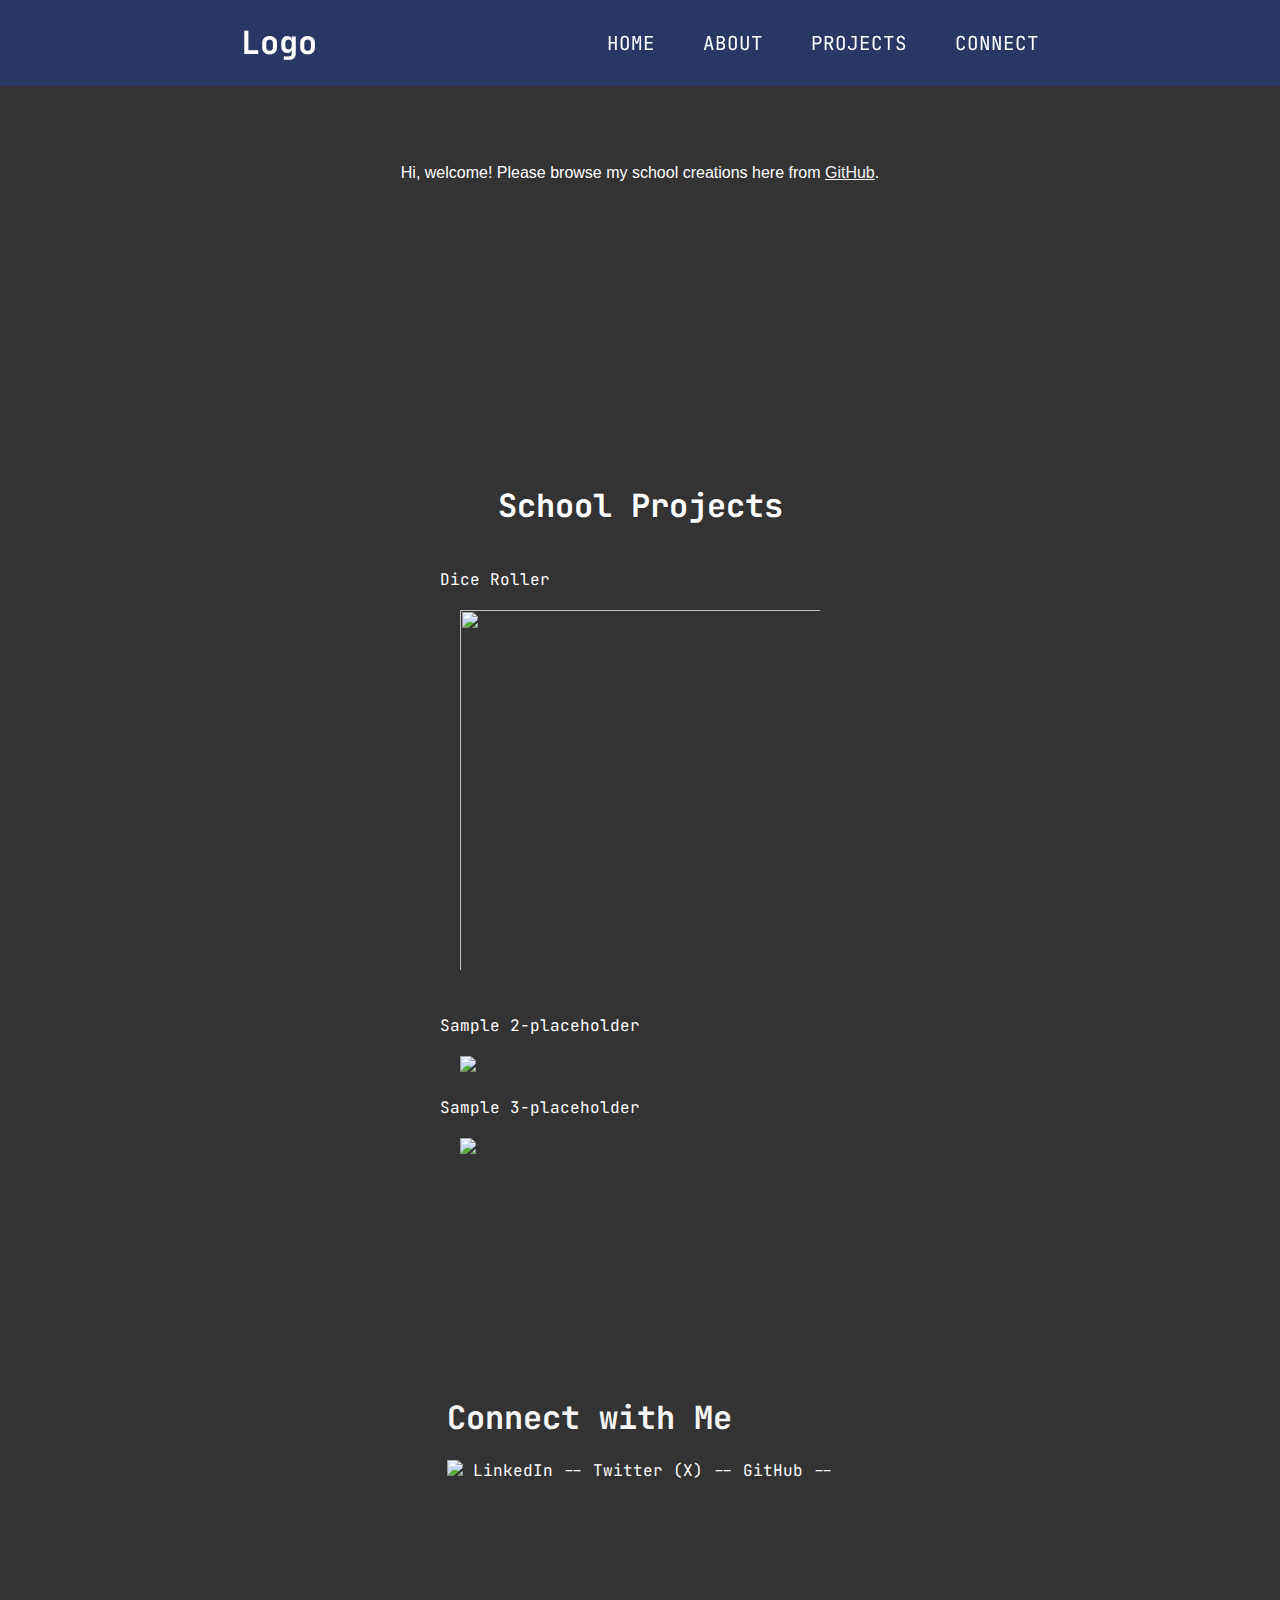
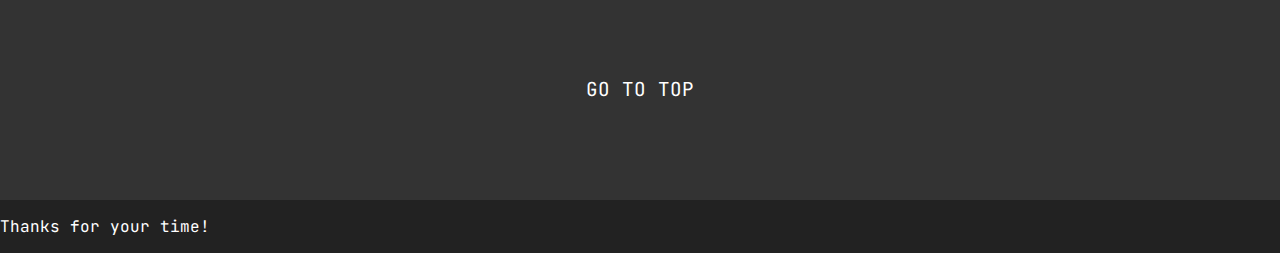
==== commit 23de5504: "linkedin" ====
--- a/index.html
+++ b/index.html
@@ -1,7 +1,7 @@
 <!DOCTYPE html>
 <html lang="en">
   <!-- https://jacekjeznach.com/  so much inspiration! -->
-  <head>
+  <head> 
     <meta charset="UTF-8" />
     <meta name="viewport" content="width=device-width, initial-scale=1.0" />
     <title>Austin's Dev-Space</title>
@@ -25,7 +25,7 @@
             <a href="https://github.com/roken47" target="_blank">Projects</a>
           </li>
           <li>
-            <a href="#connect">Contact</a>
+            <a href="#connect">Connect</a>
           </li>
         </ul>
       </nav>
@@ -77,9 +77,10 @@
             />
           </div>
         </section>
-        <section class="contact">
+        <section class="connect">
           <a id="connect"><h1>Connect with Me</h1></a>
-         <div> LinkedIn -- Twitter (X) -- GitHub -- </div>
+         <div> <a href="https://www.linkedin.com/in/austindeboer/" target="_blank" ><img src="assets/images/linkedin_social_rounded-favpng-jRdVgDQsVb1vyWAezYYYb9McB.jpeg" ></a>
+        </href> LinkedIn -- Twitter (X) -- GitHub -- </div>
         </section>
         <section class="bottom-menu">
           <nav><a href="#top">Go to Top</a></nav>
--- a/styles/index.css
+++ b/styles/index.css
@@ -1,6 +1,7 @@
 /* @import url("https://fonts.googleapis.com/css2?family=Press+Start+2P&display=swap"); */
-@import url("https://fonts.googleapis.com/css2?family=JetBrains+Mono:ital,wght@0,100..800;1,100..800&display=swap"): root {
-    --background: rgba(27, 47, 224, 0.85);
+@import url("https://fonts.googleapis.com/css2?family=JetBrains+Mono:ital,wght@0,100..800;1,100..800&display=swap");
+:root {
+    --background: rgba(22, 65, 174, 0.399);
 }
 
 *,
